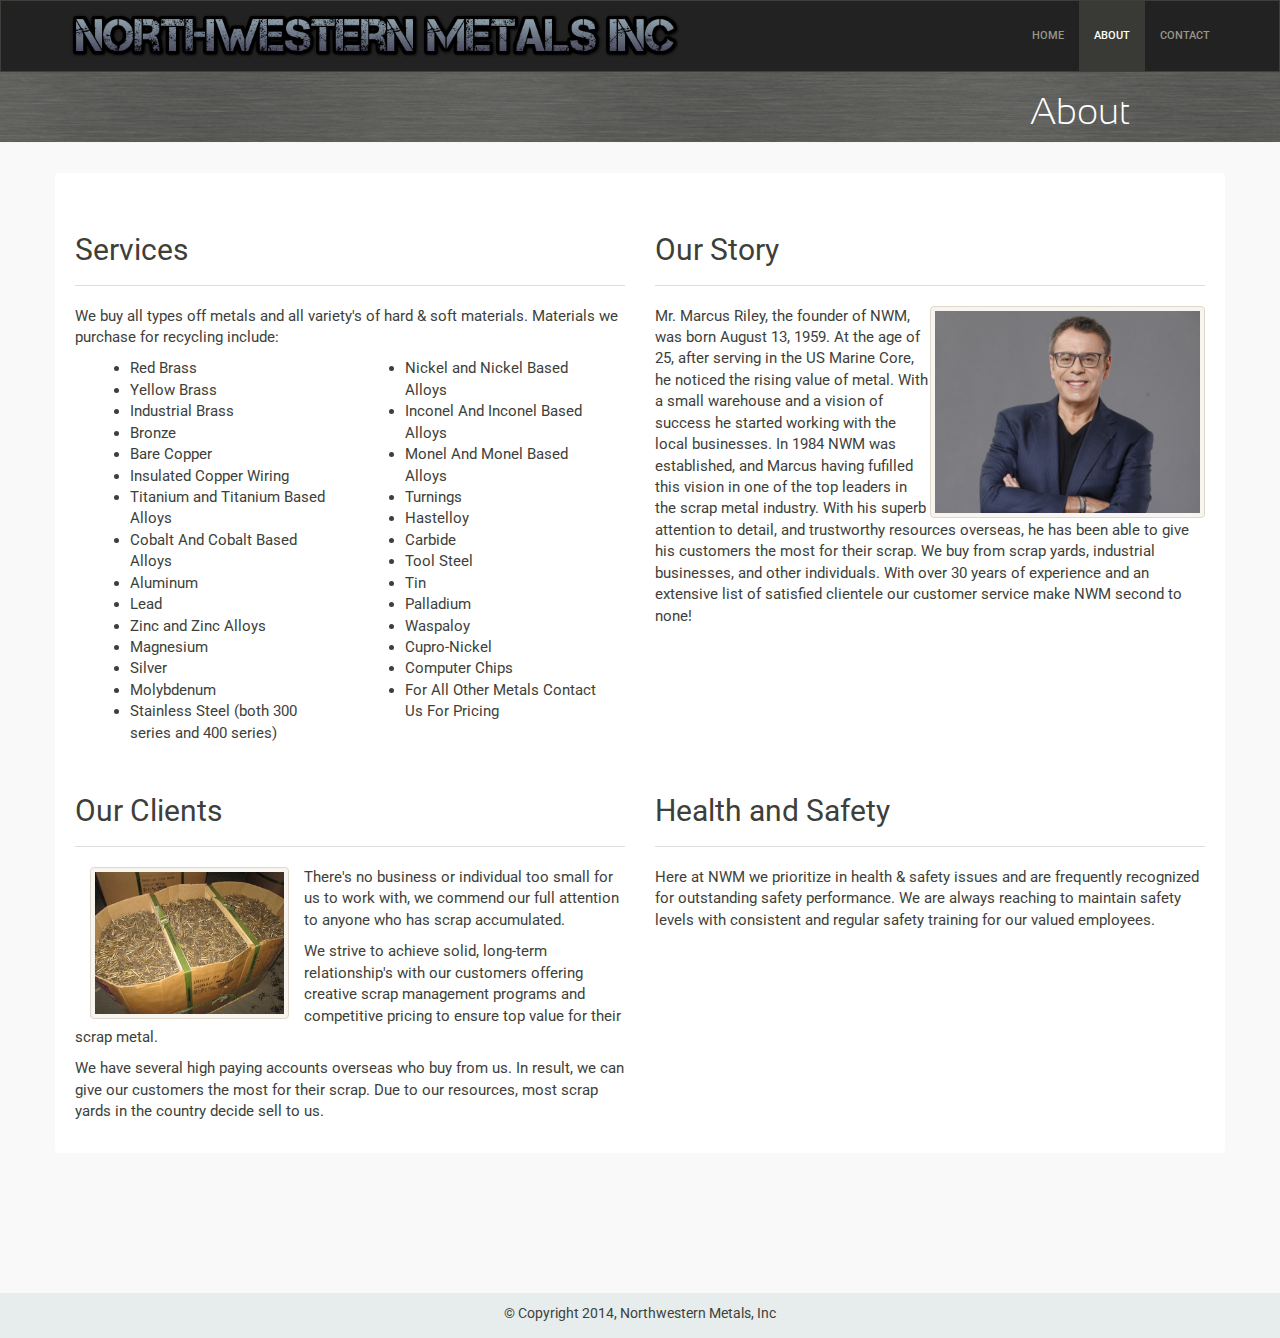
==== about.html @ 638c0cfc "About page update" ====
<!DOCTYPE html>
<!-- saved from url=(0032)http://bootswatch.com/sandstone/ -->
<html lang="en"><head><meta http-equiv="Content-Type" content="text/html; charset=UTF-8">
    <meta charset="utf-8">
    <title>Northwestern Metals</title>
    <meta name="viewport" content="width=device-width, initial-scale=1">
    <link rel="stylesheet" href="./css/bootstrap.min.css" media="screen">
    <link rel="stylesheet" href="./sandstone_bootstrap.css">
    <link rel="stylesheet" href="./css/custom.css"> 
    <link href='http://fonts.googleapis.com/css?family=Francois+One' rel='stylesheet' type='text/css'>
    <!-- HTML5 shim and Respond.js IE8 support of HTML5 elements and media queries -->
    <!--[if lt IE 9]>
      <script src="../bower_components/html5shiv/dist/html5shiv.js"></script>
      <script src="../bower_components/respond/dest/respond.min.js"></script>
    <![endif]-->
  <style type="text/css"></style></head>
  <body>
    <div class="navbar navbar-default">
      <div class="container">
        <div class="navbar-header">
          <a href="index.html" class="navbar-brand">
            <img src="images/logo_5.png">
          </a>
        </div>
        <ul class="nav navbar-nav navbar-right">
          <li><a href="index.html">Home</a></li>
          <li class="active"><a href="about.html">About</a></li>
          <li><a href="contact.html">Contact</a></li>
        </ul>
      </div> <!-- end container -->
    </div>


    
      <div class="top-section page-header">
        <div class="container">
          <div class="row">
           <div class="col-xs-offset-10">
              <h1>About</h1>
            </div>
          </div>
        </div>
      </div>
      <div class="container">
        <div class="row bottom-section">
          <div class="well">
            <div class="row">
              <div class="col-md-6">
                <div class="page-header">
                  <h2>Services</h2>
                </div>
                <p>
                  We buy all types off metals and all variety's of hard & soft materials. Materials we purchase for recycling include:
                </p>
                <div class="col-lg-6">
                  <ul>
                    <li>Red Brass</li>
                    <li>Yellow Brass</li>
                    <li>Industrial Brass</li>
                    <li>Bronze</li>
                    <li>Bare Copper</li>
                    <li>Insulated Copper Wiring</li>
                    <li>Titanium and Titanium Based Alloys</li>
                    <li>Cobalt And Cobalt Based Alloys</li>
                    <li>Aluminum</li>
                    <li>Lead</li>
                    <li>Zinc and Zinc Alloys</li>
                    <li>Magnesium</li>
                    <li>Silver</li>
                    <li>Molybdenum</li>
                    <li>Stainless Steel (both 300 series and 400 series)</li>
                  </ul>
                </div>
                <div class="col-lg-6">
                  <ul>
                    <li>Nickel and Nickel Based Alloys</li>
                    <li>Inconel And Inconel Based Alloys</li>
                    <li>Monel And Monel Based Alloys</li>
                    <li>Turnings</li>
                    <li>Hastelloy</li>
                    <li>Carbide</li>
                    <li>Tool Steel</li>
                    <li>Tin</li>
                    <li>Palladium</li>
                    <li>Waspaloy</li>
                    <li>Cupro-Nickel</li>
                    <li>Computer Chips</li>
                    <li>For All Other Metals Contact Us For Pricing</li>
                  </ul>
                </div>
              </div>
              <div class="col-md-6">
                <div class="page-header">
                  <h2>Our Story</h2>
                </div>
                <img src="images/nwm_15.jpg" class="img-thumbnail pull-right founder-image">
                <p>Mr. Marcus Riley, the founder of NWM, was born August 13, 1959. At the age of 25, after serving in the US Marine Core, he noticed the rising value of metal. With a small warehouse and a vision of success he started working with the local businesses. In 1984 NWM was established, and Marcus having  fufilled this vision in one of the top leaders in the scrap metal industry. With his superb attention to detail, and trustworthy resources overseas, he has been able to give his customers the most for their scrap. We buy from scrap yards, industrial businesses, and other individuals. With over 30 years of experience and an extensive list of satisfied clientele our customer service make NWM second to none!</p>
              </div>
            </div><!--end row -->
            <div class="row">
              <div class="col-lg-6">
                <div class="page-header">
                  <h2>Our Clients</h5>
                </div>
                <div class="col-lg-5">
                  <img class="img-thumbnail pull-right" src="images/nwm_10.jpg">
                </div>
                <p>There's no business or individual too small for us to work with, we commend our full attention to anyone who has scrap accumulated.</p>
                <p>We strive to achieve solid, long-term relationship's with our customers offering creative scrap management programs and competitive pricing to ensure top value for their scrap metal.</p>
                <p>We have several high paying accounts overseas who buy from us. In result, we can give our customers the most for their scrap. Due to our resources, most scrap yards in the country decide sell to us.</p>
              </div> <!-- End col-lg-6 -->
              <div class="col-lg-6">                
                <div class="page-header">
                  <h2>Health and Safety</h5>
                </div>
                <p>Here at NWM we prioritize in health & safety issues and are frequently recognized for outstanding safety performance. We are always reaching to maintain safety levels with consistent and regular safety training for our valued employees.
                </p>
              </div>
            </div>
          </div>
        </div>
      </div>
      <footer>
        <div class="container">
          <div class="row">
            <div class="col-md-12">
              <p>© Copyright 2014, Northwestern Metals, Inc</p>
            </div>
        </div>
        </div>
      </footer>
    </div>


    <script src="http://ajax.googleapis.com/ajax/libs/jquery/1.11.1/jquery.min.js"></script>
    <script src="./js/bootstrap.min.js"></script>


</body></html>
---- css/custom.css ----
html, body {
  height: 100%;
}

.wrapper {
  min-height: 100%;  
  height: auto !important; /* This line and the next line are not necessary unless you need IE6 support */
  height: 100%;
  margin: 0 auto -45px; /* the bottom margin is the negative value of the footer's height */
}

.push {
    height: 45px; /* .push must be the same height as .footer */
}

.well {
  background-color: white;
}

@font-face {
  font-family: sansation;
  src: url('../fonts/Sansation-Regular.ttf');
}

@font-face {
  font-family: sansation-light;
  src: url('../fonts/Sansation-Light.ttf');
}

.top-section {
  background-color: rgba(62, 63, 58, 0.7);
  background-image: url('../images/pattern40.png');
  padding-bottom: 0;
  margin: 0;
}

.top-section h1 {
  color: white;
  text-align: left;
  font-family: sansation-light;
}

.navbar-brand {
  color: rgb(19, 132, 222)  !important;
  font-size: 2em;
  font-weight: bold;
  font-family: 'Francois One', sans-serif;
  font-family: sansation;
}

.navbar, .navbar-right, .active, .active > a, .navbar-right > li > a {
  line-height: 30px !important;
  margin-bottom: 0;
}

.navbar{
  border-radius: 0;
  background-color: rgb(34, 34, 34);
}

.border-gradient {
-webkit-box-shadow: -1px 0px 21px 1px rgba(255,255,255,0.68);
-moz-box-shadow: -1px 0px 21px 1px rgba(255,255,255,0.68);
box-shadow: -1px 0px 21px 1px rgba(255,255,255,0.68);
}


.homepage-image {
  margin-top: 5px;
  margin-bottom: 5px;
  border: 5px solid gray
}


.top-section-text > .page-header {
  color: rgb(34, 34, 34);
}

.bottom-section .page-header {
  border-color: rgb(221, 221, 221);
}

.top-section-text > p {
  font-size: 17px;
}

.bottom-section-header {
  font-weight: bold;
}

.founder-image {
  width: 50%;
}
.top-section-text {
  margin-top: 0px;
  margin-left: 0px;
  font-family: sansation;
  margin-bottom: 15px;
  text-align: center;
}

.contact-btn {
  width: 100%;
  height: 60px;
  margin-top: 10px;
  font-size: 1.5em;
  font-weight: normal;
  font-family: sansation;
}

.navbar-header {
  /*width: 00px;*/
}
.navbar-tagline {
  color: rgb(19, 132, 222)  !important;
  font-family: 'Francois One', sans-serif;
  font-style: italic;
  font-size: 1.1em;
  margin-left: 420px;
  margin-top: 30px;
  font-weight: normal;

}

.navbar-brand {
  padding-top: 12px;
}
.navbar-brand > img {
  height: 45px;
}

.logo-first-letter {
  font-size: 1.5em;
}

.contact-button {
  height: 110px;
  background-color: #E6EDEC;
}

.bottom-section-pic{
  display: block;
  width: 100%;
  max-width: 100%;
  height: auto;
  max-height: 250px;
  max-width: 400px;
  margin-left: auto;
  margin-right: auto;
  background-color: rgb(34, 34, 34);
}

body {
  background-color: #f9f9f9;
}

.bottom-section {
  margin-top: 30px;
  margin-bottom: 120px;
    font-size: 15px;
}

.bottom-section-text {
  margin-top: 15px;
}

.icon-wrapper {
  height: 70px;
  width: 70px;
  font-size: 40px;
  text-align: center;
  border-radius: 50%;
-webkit-box-shadow: 0px 0px 5px 0px rgba(0,0,0,0.75);
-moz-box-shadow: 0px 0px 5px 0px rgba(0,0,0,0.75);
box-shadow: 0px 0px 5px 0px rgba(0,0,0,0.75);
}

.icon-wrapper span {
  display: inline-block;
  vertical-align: middle;
}

.contact-info h3 {
  height: 70px;
  display: inline-block;
  vertical-align: middle;
  font-family: sansation;
  font-size: 20px;
}

.contact-info p {
  font-size: 16px;
}

.map {
  padding: 10px;
  background-color: white;
  border: 2px solid #E6EDEC;;
}
#map_canvas {
  height: 200px;
  width: 300px;
  background-color: gray;
}

footer {
  background-color: #E6EDEC;
  height: 45px;
  text-align: center;
}

footer p {
  float: none;
  display: inline-block;
  vertical-align: middle;
  margin-top: 10px;
}

#slides {
  display: none
}

#slides .slidesjs-navigation {
  margin-top:5px;
}

a.slidesjs-next,
a.slidesjs-previous,
a.slidesjs-play,
a.slidesjs-stop {
  display: none !important;
}

a.slidesjs-next {
  margin-right:10px;
  background-position: -12px 0;
}

a:hover.slidesjs-next {
  background-position: -12px -18px;
}

a.slidesjs-previous {
  background-position: 0 0;
}

a:hover.slidesjs-previous {
  background-position: 0 -18px;
}

a.slidesjs-play {
  width:15px;
  background-position: -25px 0;
}

a:hover.slidesjs-play {
  background-position: -25px -18px;
}

a.slidesjs-stop {
  width:18px;
  background-position: -41px 0;
}

a:hover.slidesjs-stop {
  background-position: -41px -18px;
}

.slidesjs-pagination {
  margin: 7px 0 0;
  float: right;
  list-style: none;
}

.slidesjs-pagination li {
  float: left;
  margin: 0 1px;
}

.slidesjs-pagination li a {
  display: block;
  width: 13px;
  height: 0;
  padding-top: 13px;
  background-image: url(../images/pagination.png);
  background-position: 0 0;
  float: left;
  overflow: hidden;
  margin-bottom: 5px;
}

.slidesjs-pagination li a.active,
.slidesjs-pagination li a:hover.active {
  background-position: 0 -13px
}

.slidesjs-pagination li a:hover {
  background-position: 0 -26px
}

#slides a:link,
#slides a:visited {
  color: #333
}

#slides a:hover,
#slides a:active {
  color: #9e2020
}

#slides {
  margin-top: 20px;
}
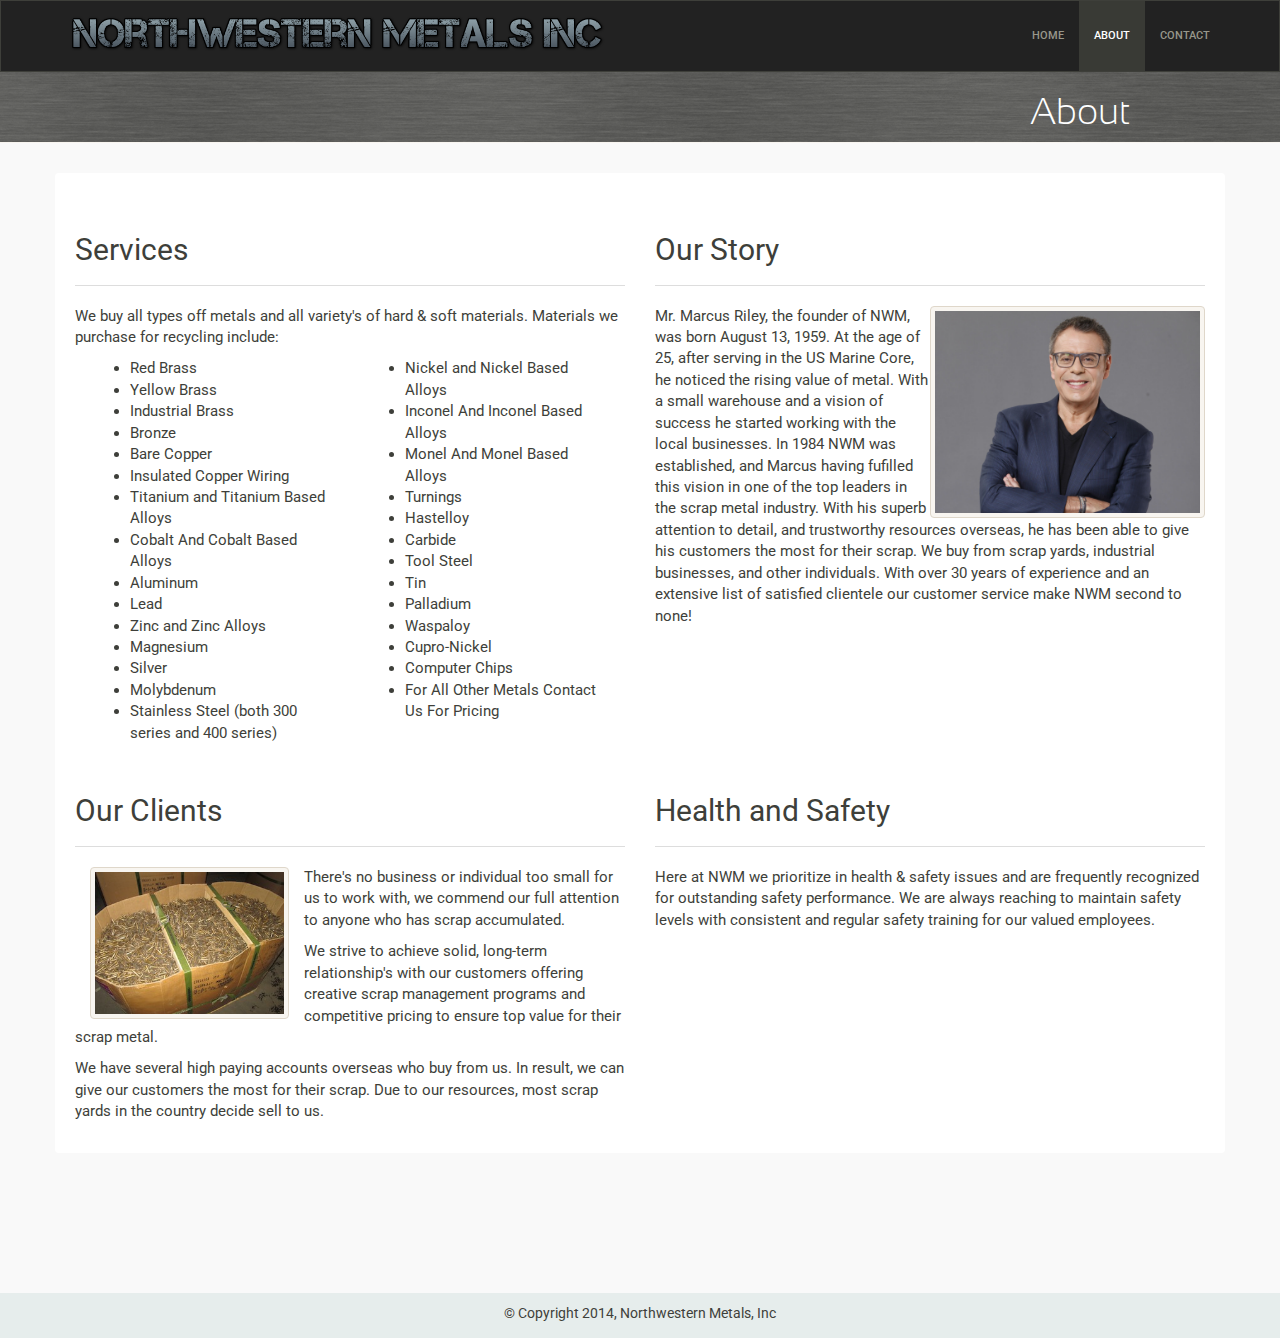
==== commit 3e4e3d3b: "logo update" ====
--- a/about.html
+++ b/about.html
@@ -19,7 +19,7 @@
       <div class="container">
         <div class="navbar-header">
           <a href="index.html" class="navbar-brand">
-            <img src="images/logo_5.png">
+            <img src="images/logo_6.png">
           </a>
         </div>
         <ul class="nav navbar-nav navbar-right">
--- a/css/custom.css
+++ b/css/custom.css
@@ -110,7 +110,12 @@
 
 .navbar-header {
   /*width: 00px;*/
-}
+  /*max-width: 300px;*/
+  max-width: 550px;
+
+}
+
+
 .navbar-tagline {
   color: rgb(19, 132, 222)  !important;
   font-family: 'Francois One', sans-serif;
@@ -123,10 +128,11 @@
 }
 
 .navbar-brand {
-  padding-top: 12px;
+  padding-top: 15px;
 }
 .navbar-brand > img {
-  height: 45px;
+  max-height: 45px;
+  width: 100%;
 }
 
 .logo-first-letter {
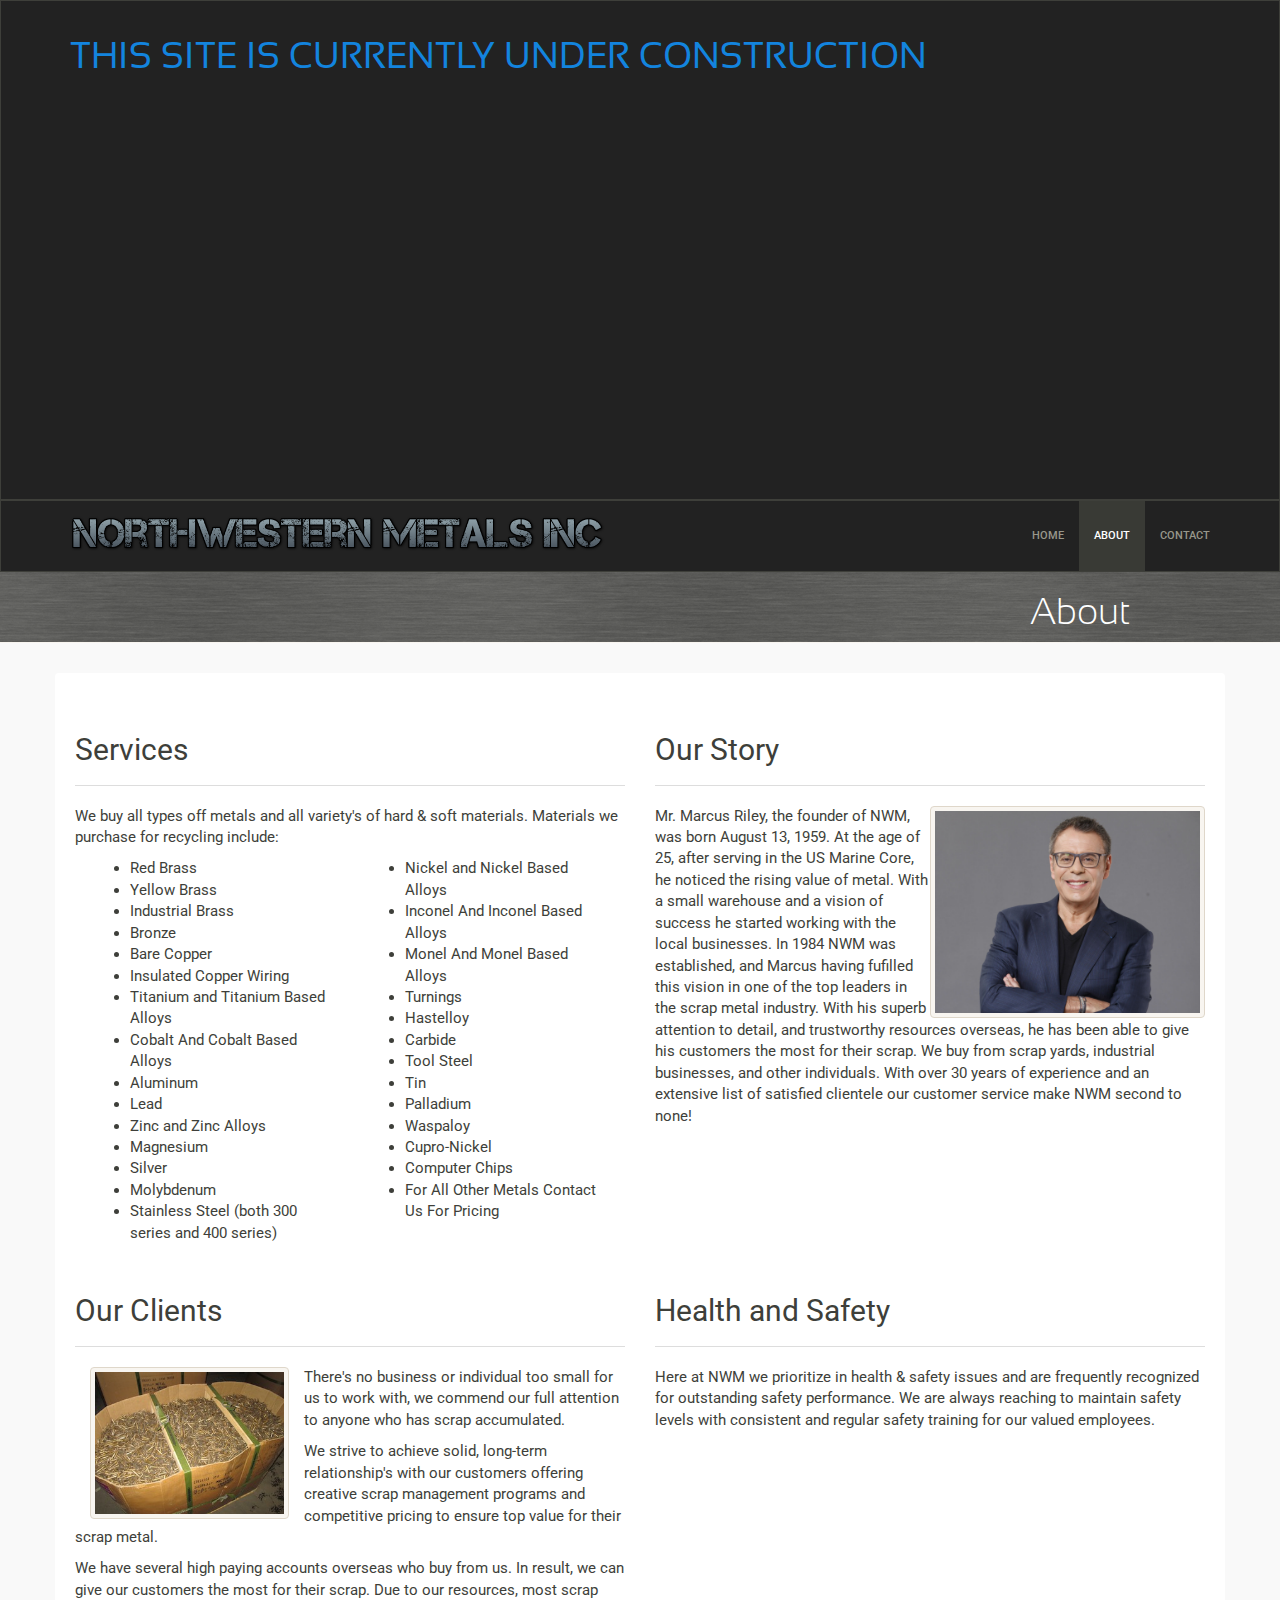
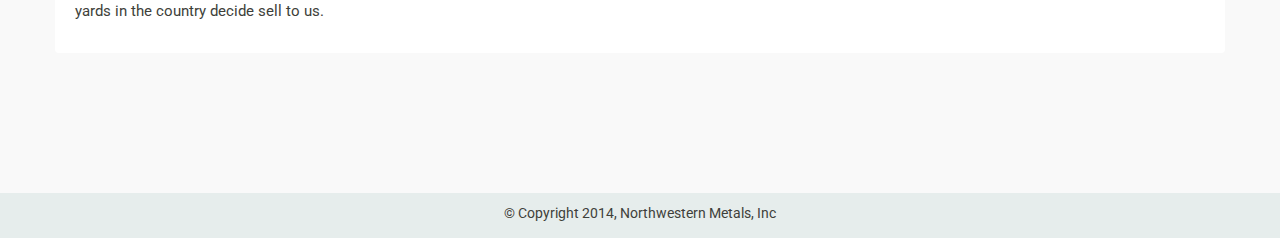
==== commit e1d9ecad: "Added under contruction msg" ====
--- a/about.html
+++ b/about.html
@@ -15,6 +15,14 @@
     <![endif]-->
   <style type="text/css"></style></head>
   <body>
+    <div class="navbar navbar-default navbar-temp">
+      <div class="container">
+        <a href="index.html" class="navbar-brand">
+          <h1>THIS SITE IS CURRENTLY UNDER CONSTRUCTION</h1>
+        </a>
+      </div> <!-- end container -->
+    </div>
+
     <div class="navbar navbar-default">
       <div class="container">
         <div class="navbar-header">
--- a/css/custom.css
+++ b/css/custom.css
@@ -114,6 +114,11 @@
   max-width: 550px;
 
 }
+
+.navbar-temp {
+  height: 500px;
+}
+
 
 
 .navbar-tagline {
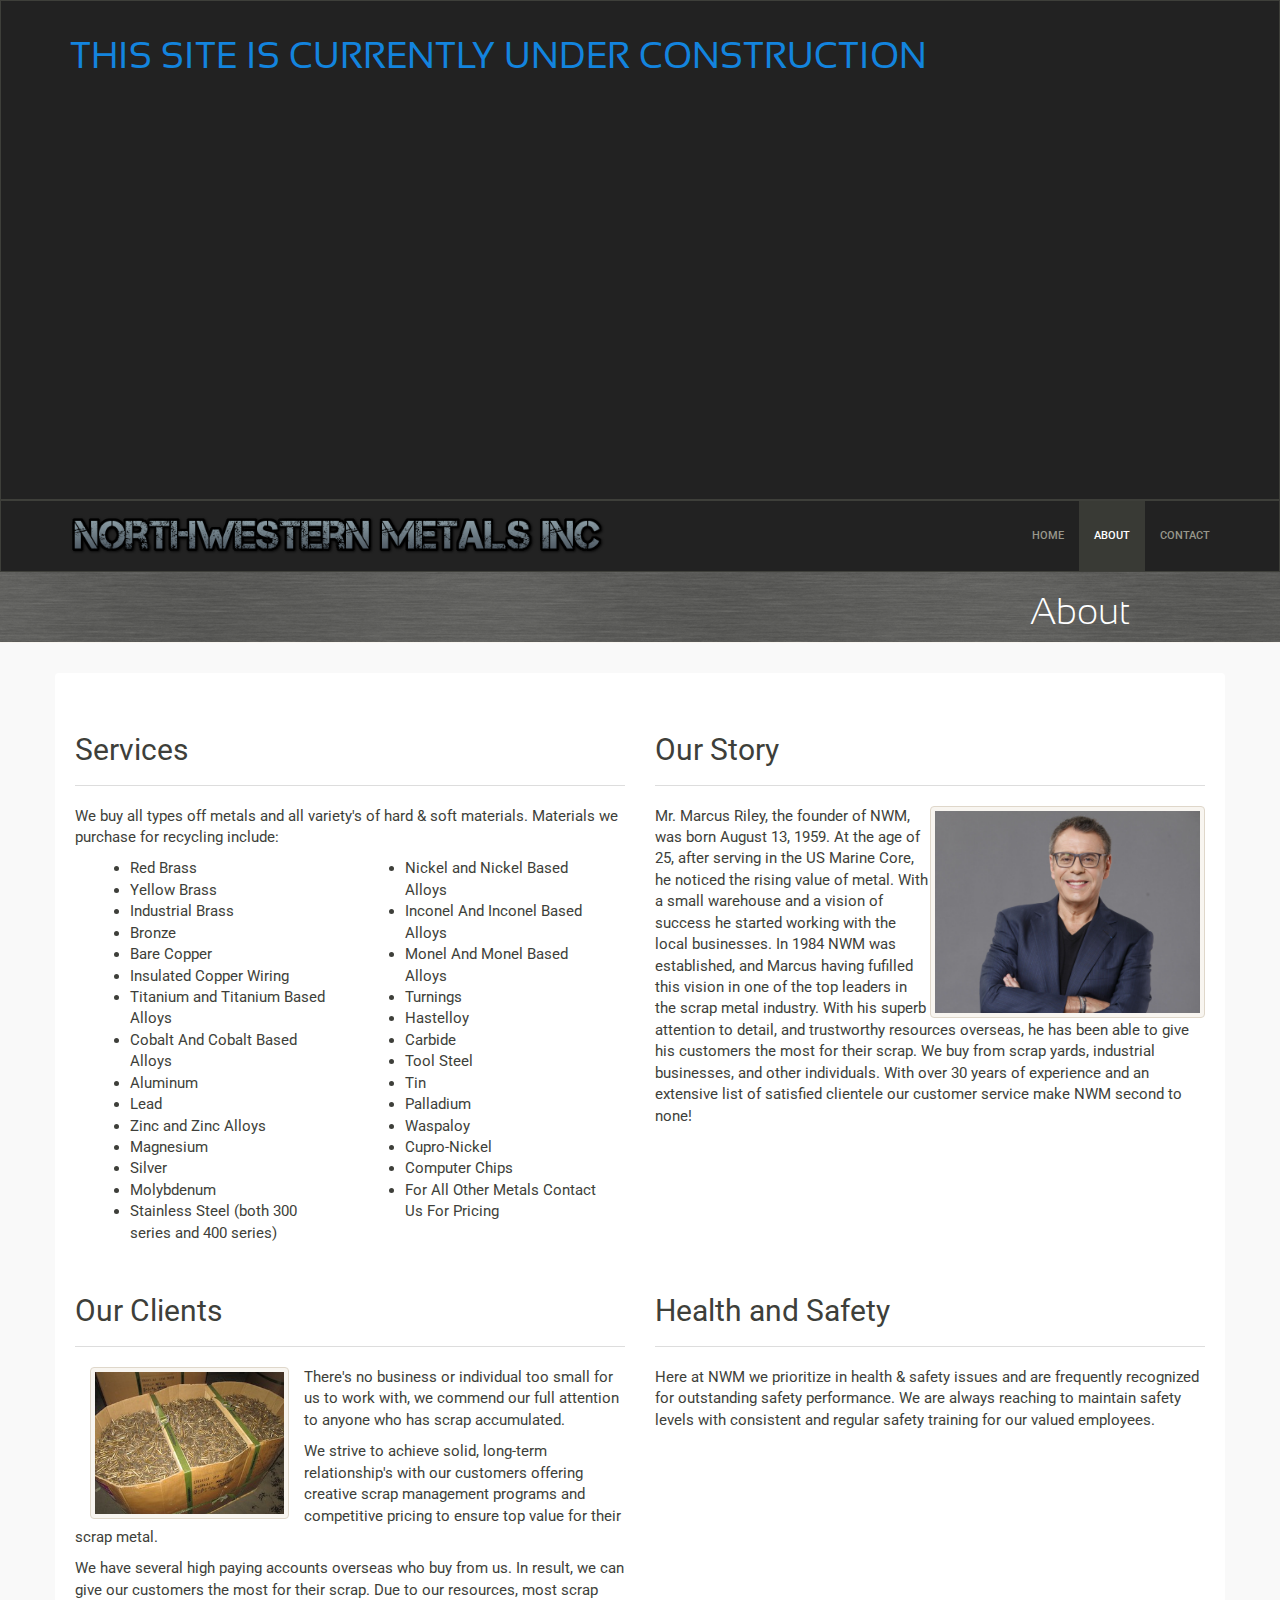
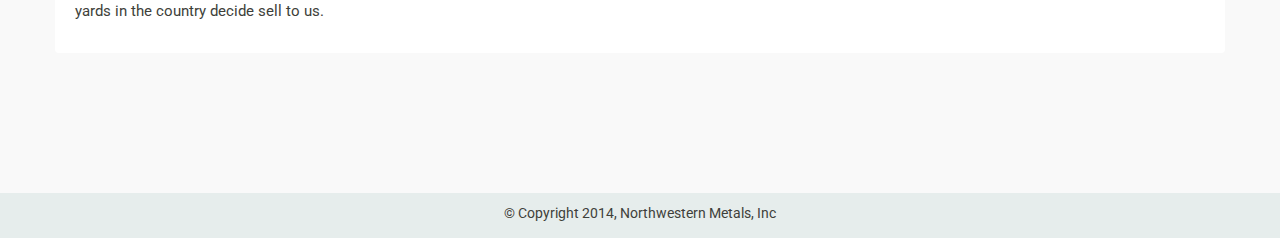
==== commit 21ff943d: "Added under contruction msg" ====
--- a/about.html
+++ b/about.html
@@ -27,7 +27,7 @@
       <div class="container">
         <div class="navbar-header">
           <a href="index.html" class="navbar-brand">
-            <img src="images/logo_6.png">
+            <img src="images/logo_7.png">
           </a>
         </div>
         <ul class="nav navbar-nav navbar-right">
--- a/css/custom.css
+++ b/css/custom.css
@@ -36,7 +36,7 @@
 
 .top-section h1 {
   color: white;
-  text-align: left;
+  /*text-align: left;*/
   font-family: sansation-light;
 }
 
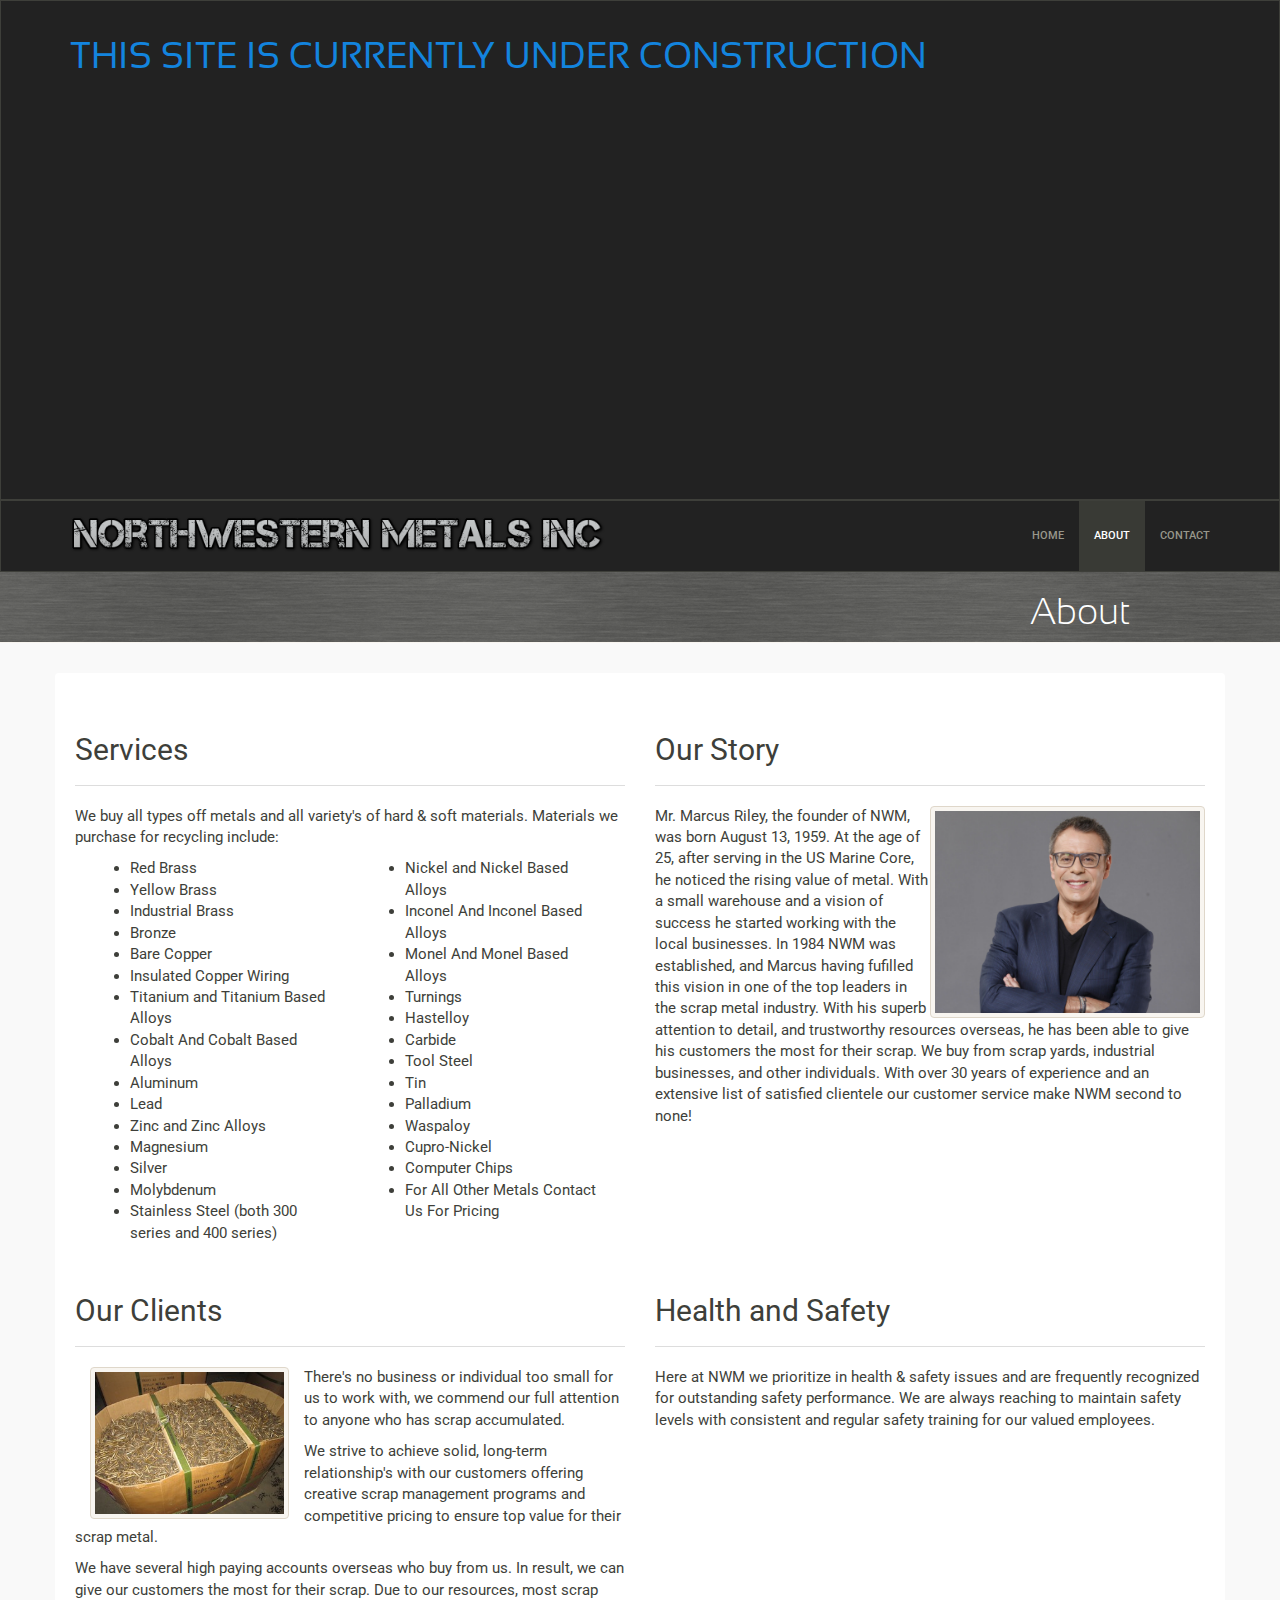
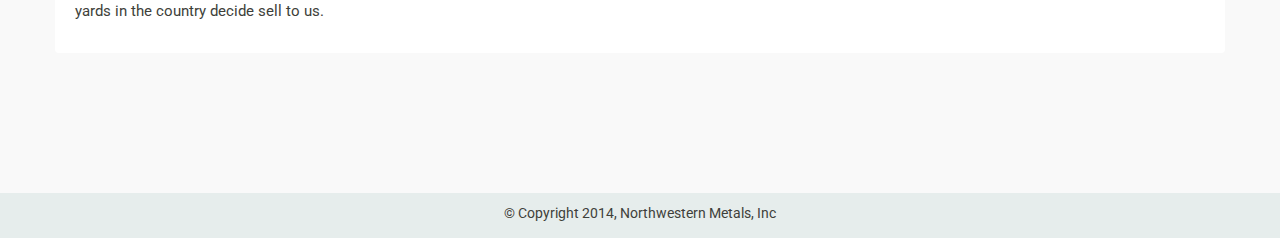
==== commit 210835d3: "Added under contruction msg" ====
--- a/about.html
+++ b/about.html
@@ -27,7 +27,7 @@
       <div class="container">
         <div class="navbar-header">
           <a href="index.html" class="navbar-brand">
-            <img src="images/logo_7.png">
+            <img src="images/logo_8.png">
           </a>
         </div>
         <ul class="nav navbar-nav navbar-right">
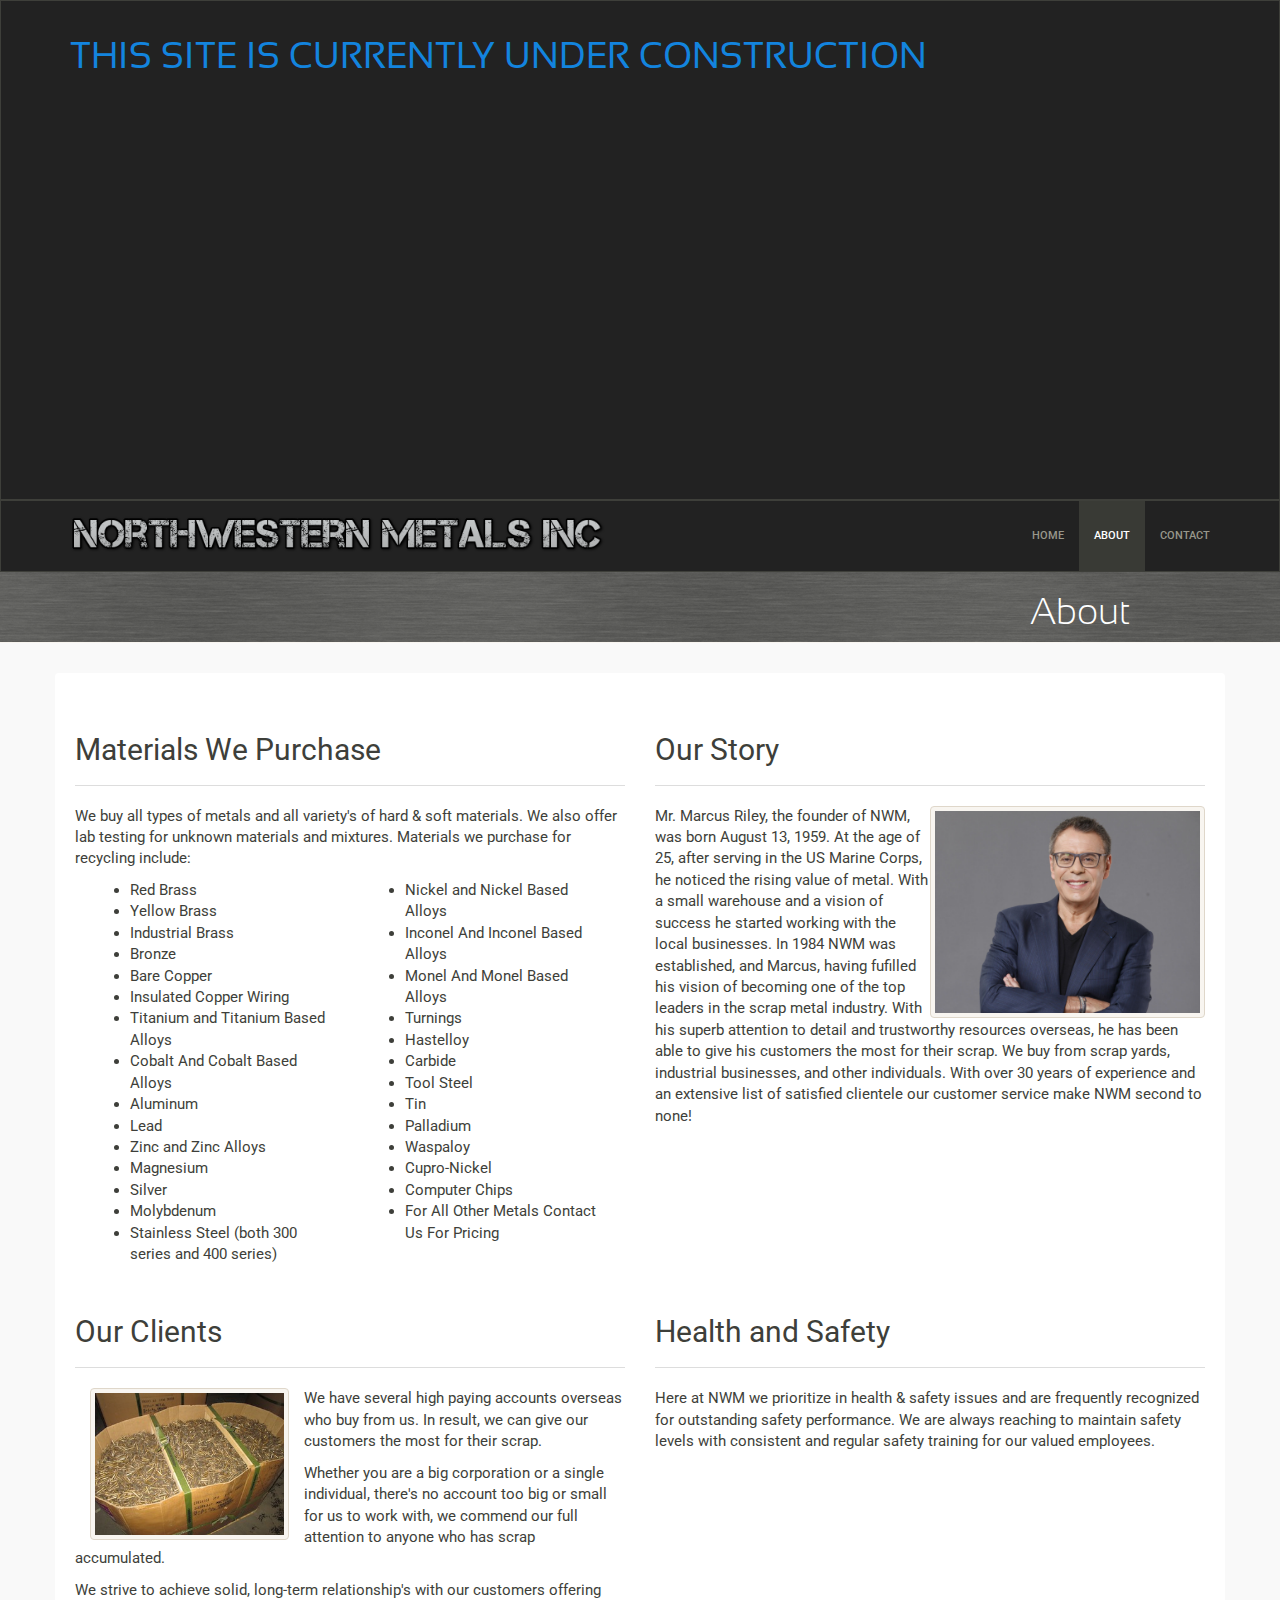
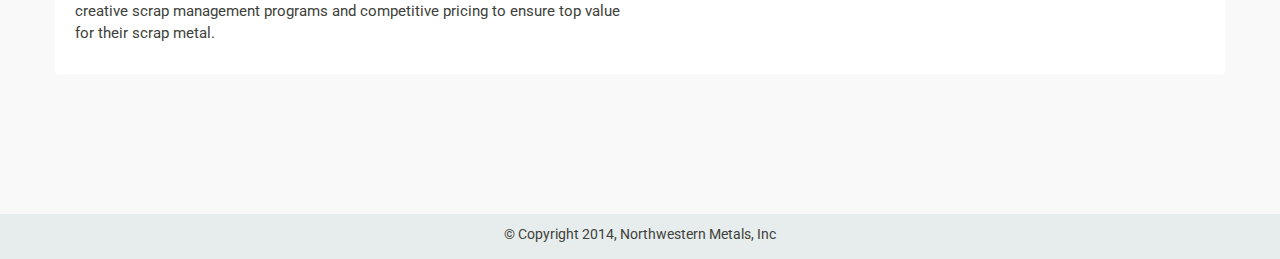
==== commit 678155c6: "Added under contruction msg" ====
--- a/about.html
+++ b/about.html
@@ -38,8 +38,6 @@
       </div> <!-- end container -->
     </div>
 
-
-    
       <div class="top-section page-header">
         <div class="container">
           <div class="row">
@@ -55,10 +53,10 @@
             <div class="row">
               <div class="col-md-6">
                 <div class="page-header">
-                  <h2>Services</h2>
+                  <h2>Materials We Purchase</h2>
                 </div>
                 <p>
-                  We buy all types off metals and all variety's of hard & soft materials. Materials we purchase for recycling include:
+                  We buy all types of metals and all variety's of hard & soft materials. We also offer lab testing for unknown materials and mixtures. Materials we purchase for recycling include:
                 </p>
                 <div class="col-lg-6">
                   <ul>
@@ -102,7 +100,7 @@
                   <h2>Our Story</h2>
                 </div>
                 <img src="images/nwm_15.jpg" class="img-thumbnail pull-right founder-image">
-                <p>Mr. Marcus Riley, the founder of NWM, was born August 13, 1959. At the age of 25, after serving in the US Marine Core, he noticed the rising value of metal. With a small warehouse and a vision of success he started working with the local businesses. In 1984 NWM was established, and Marcus having  fufilled this vision in one of the top leaders in the scrap metal industry. With his superb attention to detail, and trustworthy resources overseas, he has been able to give his customers the most for their scrap. We buy from scrap yards, industrial businesses, and other individuals. With over 30 years of experience and an extensive list of satisfied clientele our customer service make NWM second to none!</p>
+                <p>Mr. Marcus Riley, the founder of NWM, was born August 13, 1959. At the age of 25, after serving in the US Marine Corps, he noticed the rising value of metal. With a small warehouse and a vision of success he started working with the local businesses. In 1984 NWM was established, and Marcus, having fufilled his vision of becoming one of the top leaders in the scrap metal industry. With his superb attention to detail and trustworthy resources overseas, he has been able to give his customers the most for their scrap. We buy from scrap yards, industrial businesses, and other individuals. With over 30 years of experience and an extensive list of satisfied clientele our customer service make NWM second to none!</p>
               </div>
             </div><!--end row -->
             <div class="row">
@@ -113,9 +111,9 @@
                 <div class="col-lg-5">
                   <img class="img-thumbnail pull-right" src="images/nwm_10.jpg">
                 </div>
-                <p>There's no business or individual too small for us to work with, we commend our full attention to anyone who has scrap accumulated.</p>
+                <p>We have several high paying accounts overseas who buy from us. In result, we can give our customers the most for their scrap.</p>
+                <p>Whether you are a big corporation or a single individual, there's no account too big or small for us to work with, we commend our full attention to anyone who has scrap accumulated.</p>
                 <p>We strive to achieve solid, long-term relationship's with our customers offering creative scrap management programs and competitive pricing to ensure top value for their scrap metal.</p>
-                <p>We have several high paying accounts overseas who buy from us. In result, we can give our customers the most for their scrap. Due to our resources, most scrap yards in the country decide sell to us.</p>
               </div> <!-- End col-lg-6 -->
               <div class="col-lg-6">                
                 <div class="page-header">
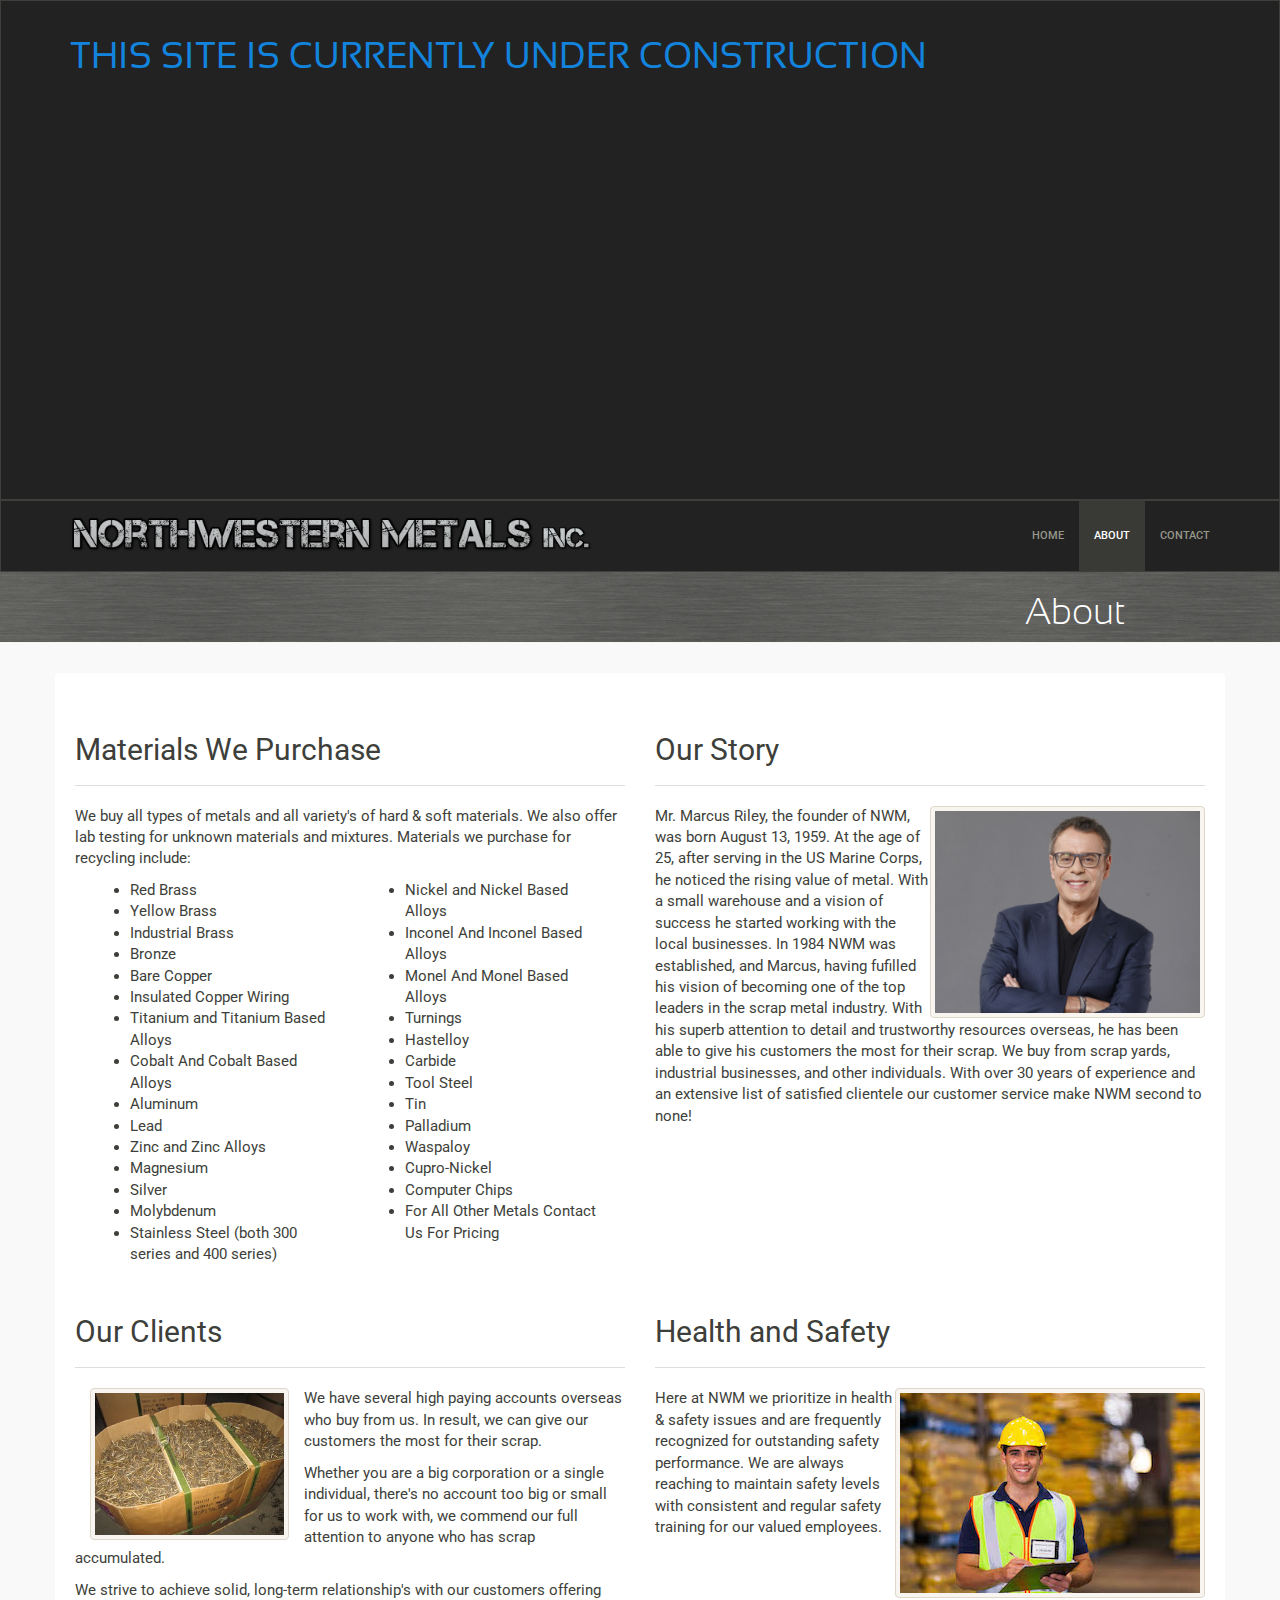
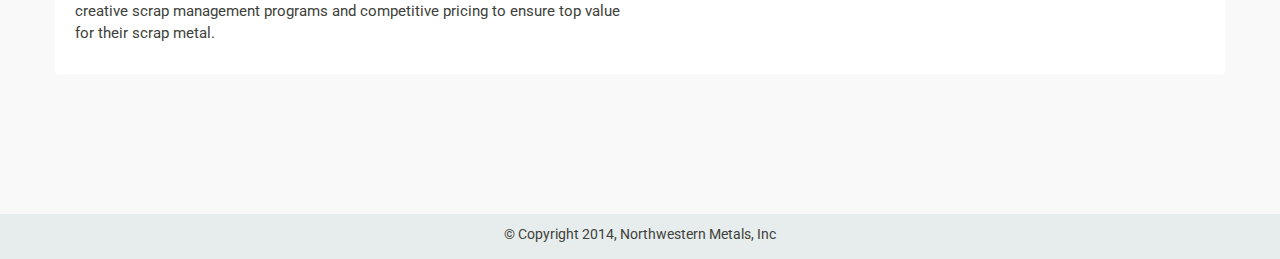
==== commit 00e0b636: "Added homepage pics" ====
--- a/about.html
+++ b/about.html
@@ -41,9 +41,7 @@
       <div class="top-section page-header">
         <div class="container">
           <div class="row">
-           <div class="col-xs-offset-10">
-              <h1>About</h1>
-            </div>
+            <h1 class="pull-right">About</h1>
           </div>
         </div>
       </div>
@@ -119,6 +117,7 @@
                 <div class="page-header">
                   <h2>Health and Safety</h5>
                 </div>
+                <img class="img-thumbnail pull-right" src="images/nwm_20.jpg">
                 <p>Here at NWM we prioritize in health & safety issues and are frequently recognized for outstanding safety performance. We are always reaching to maintain safety levels with consistent and regular safety training for our valued employees.
                 </p>
               </div>
--- a/css/custom.css
+++ b/css/custom.css
@@ -38,6 +38,9 @@
   color: white;
   /*text-align: left;*/
   font-family: sansation-light;
+  right:0;
+  position: relative;
+  margin-right: 100px;
 }
 
 .navbar-brand {
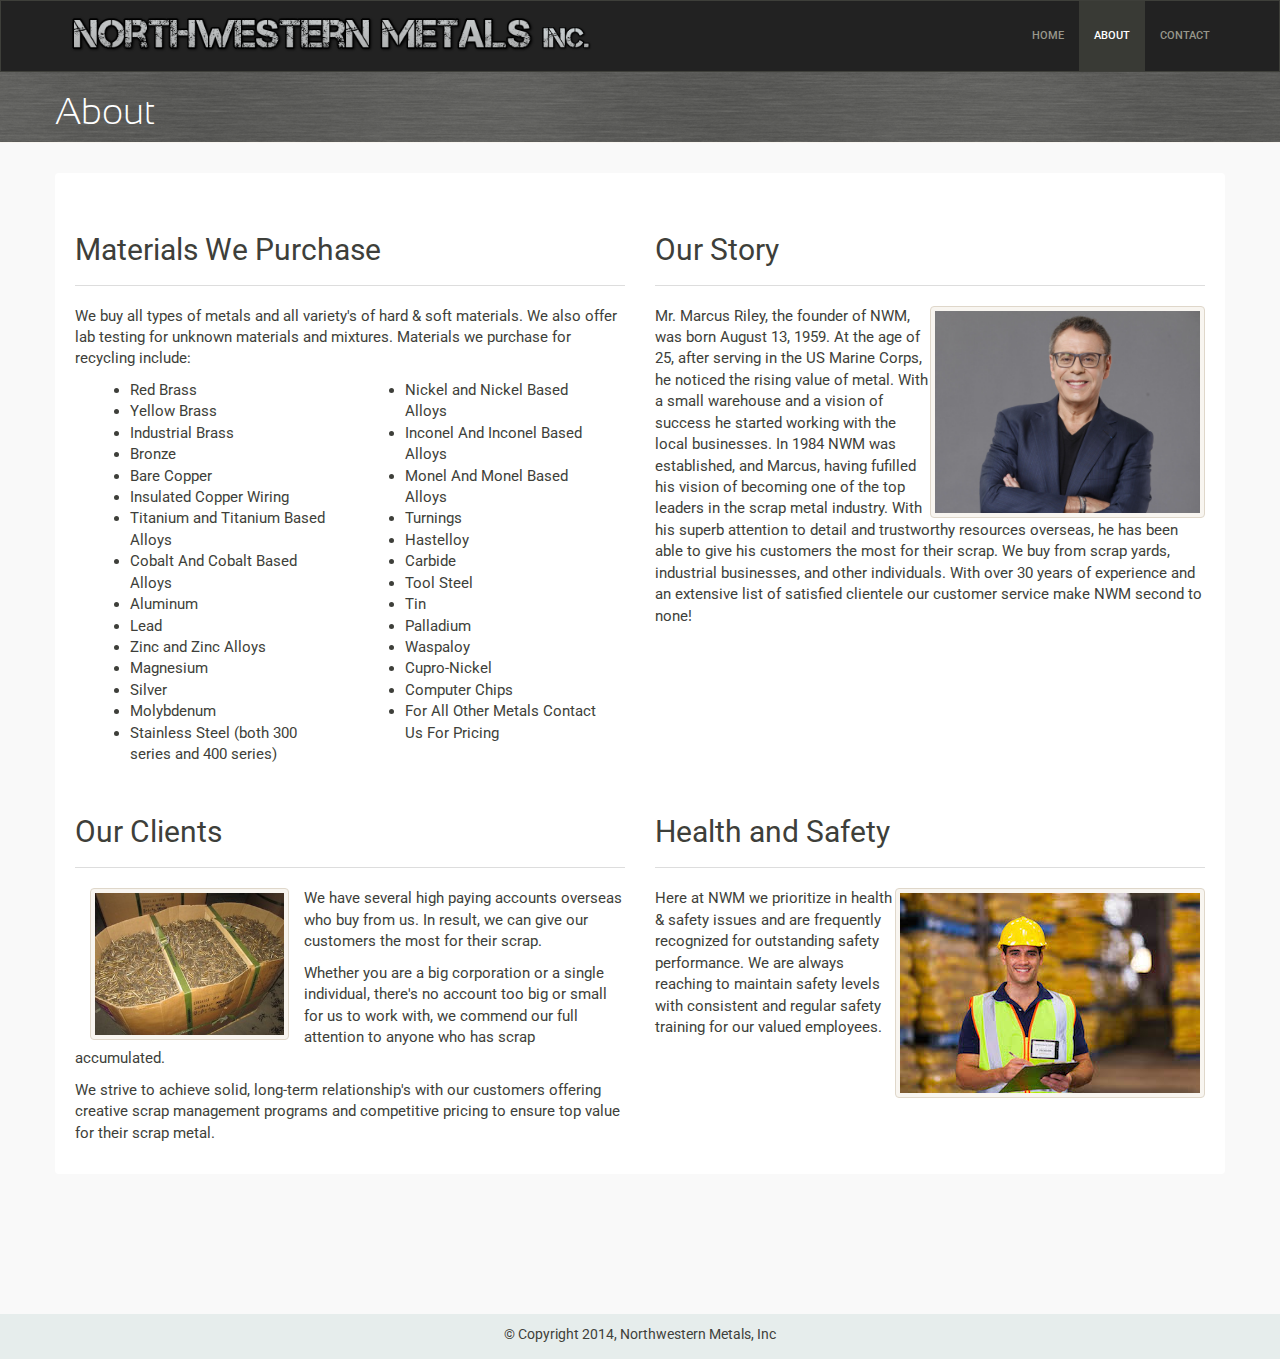
==== commit 9d4b6c2a: "Moved page titles to left side" ====
--- a/about.html
+++ b/about.html
@@ -15,14 +15,6 @@
     <![endif]-->
   <style type="text/css"></style></head>
   <body>
-    <div class="navbar navbar-default navbar-temp">
-      <div class="container">
-        <a href="index.html" class="navbar-brand">
-          <h1>THIS SITE IS CURRENTLY UNDER CONSTRUCTION</h1>
-        </a>
-      </div> <!-- end container -->
-    </div>
-
     <div class="navbar navbar-default">
       <div class="container">
         <div class="navbar-header">
@@ -41,7 +33,7 @@
       <div class="top-section page-header">
         <div class="container">
           <div class="row">
-            <h1 class="pull-right">About</h1>
+            <h1 class="pull-left">About</h1>
           </div>
         </div>
       </div>
